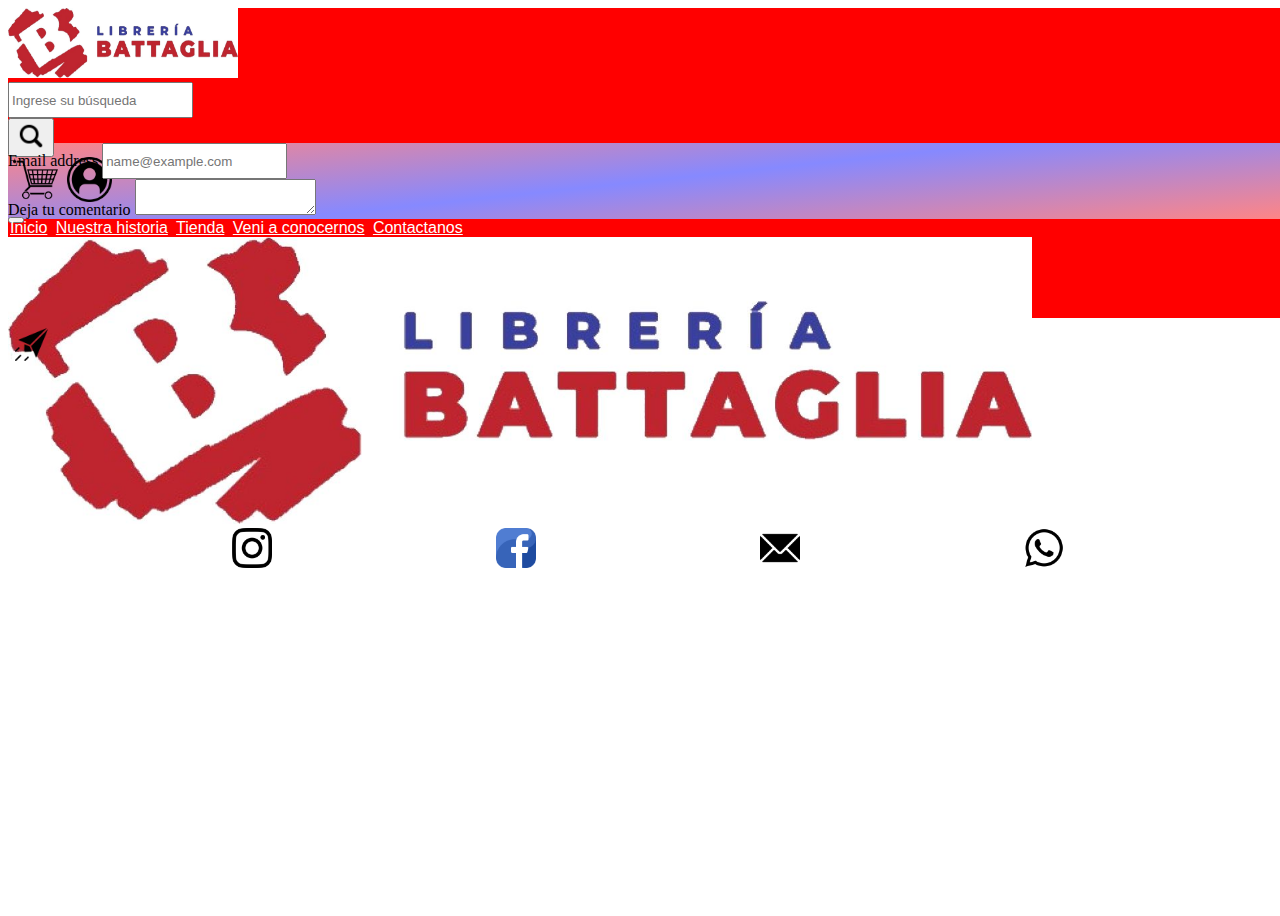
==== pages/contacto.html @ 8d2da136 "Initial commit" ====
<!DOCTYPE html>
<html lang="en">

<head>
    <meta charset="UTF-8">
    <meta http-equiv="X-UA-Compatible" content="IE=edge">
    <meta name="viewport" content="width=device-width, initial-scale=1.0">
    <link href="https://cdn.jsdelivr.net/npm/bootstrap@5.1.3/dist/css/bootstrap.min.css" rel="stylesheet"
        integrity="sha384-1BmE4kWBq78iYhFldvKuhfTAU6auU8tT94WrHftjDbrCEXSU1oBoqyl2QvZ6jIW3" crossorigin="anonymous">
    <link rel="stylesheet" href="../css/style-bts.css">
    <title>Contacto - Librería Battaglia</title>
</head>

<body>
    <header class=" container-fluid" id="subir">
        <div class="row" id="header">
            <a class="col-xl-4 col-lg-3 col-md-12 col-sm-12 h-50" id="logo-head" href="../index.html"><img
                    src="../media/images/logo-lib-battaglia.jpg" alt="LIBRERÍA BATTAGLIA" width="230px"
                    height="70px"></a>
            <div class="col-xl-6 col-lg-4 col-md-3 col-sm-6 input-group mb-3">
                <input type="text" class="form-control" placeholder="Ingrese su búsqueda" aria-label="search"
                    aria-describedby="búsqueda">
                <div class="input-group-append">
                    <button class="btn" type="button"><img src="../media/iconos/lupa.png" alt="Buscar"
                            id="buscar"></button>
                </div>
            </div>

            <div class="col-xl-2 col-lg-2 col-md-3 col-sm-4 h-50">
                <a href="#"><img src="../media/iconos/carrito-de-compras.png" alt="Carrito" id="carrito"></a>
                <a href="#"><img src="../media/iconos/acceso.png" alt="Ingreso" id="login"></a>
            </div>
            <div class="conteiner col-xl-12 col-lg-12 col-md-2 col-sm-2 d-flex justify-content-center ">
                <nav class="navbar navbar-expand-lg navbar-light ">
                    <div class="container-fluid">
                        <button class="navbar-toggler " type="button" data-bs-toggle="collapse"
                            data-bs-target="#navbarSupportedContent" aria-controls="navbarSupportedContent"
                            aria-expanded="false" aria-label="Toggle navigation">
                            <span class="navbar-toggler-icon"></span>
                        </button>
                        <div class="collapse navbar-collapse bg-dark bg-opacity-50 me-2" id="navbarSupportedContent">
                            <ul class="navbar-nav me-auto mb-2 mb-lg-0 ">
                                <li class="nav-item">
                                    <a class=" nav-link dropdown-item" href="../index.html">Inicio</a>
                                </li>
                                <li class="nav-item">
                                    <a class=" nav-link dropdown-item"  href="../pages/nuestra-historia.html">Nuestra
                                        historia</a>
                                </li>
                                <li class="nav-item">
                                    <a class=" nav-link dropdown-item"  href="../pages/tienda.html">Tienda</a>
                                </li>
                                <li class="nav-item">
                                    <a class=" nav-link dropdown-item"  href="../pages/donde-nos-encontras.html">Veni a
                                        conocernos</a>
                                </li>
                                <li class="nav-item">
                                    <a class=" nav-link dropdown-item" aria-current="page" href="../pages/contacto.html">Contactanos</a>
                                </li>
                            </ul>
                        </div>
                    </div>
                </nav>
            </div>

        </div>
    </header>
    <main class="container-fluid" id="main">
        <section class="container">

            <div class="mb-3">
                <label for="exampleFormControlInput1" class="form-label">Email address</label>
                <input type="email" class="form-control" id="exampleFormControlInput1" placeholder="name@example.com">
              </div>
              <div class="mb-3">
                <label for="exampleFormControlTextarea1" class="form-label">Deja tu comentario</label>
                <textarea class="form-control" id="exampleFormControlTextarea1" rows="3"></textarea>
              </div>
        </section>
    </main>
    <footer class="container-fluid">
        <div class="row" id="footer">
            <div class="container d-flex  m-0 col-xxl-5 col-xl-5 col-lg-4 col-md-12 col-sm-12 " >
                <nav class="navbar flex-column navbar-expand-lg pt-1 bg-transparent h-75 " id="foot-nav">

                    <a class=" nav-link active" aria-current="page" href="../index.html">Inicio</a>
                    <a class=" nav-link" href="../pages/nuestra-historia.html">Nuestra historia</a>
                    <a class=" nav-link" href="../pages/tienda.html">Tienda</a>
                    <a class=" nav-link" href="../pages/donde-nos-encontras.html">Veni a conocernos</a>
                    <a class=" nav-link" href="../pages/contacto.html">Contactanos</a>

                </nav>
            </div>
            <div class="container col-xxl-5 col-xl-5 col-lg-6 col-md-4 col-sm-6 pt-2 d-flex justify-content-center h-75" id="cont-logo-foot">
                <img src="../media/images/logo-lib-battaglia.jpg" alt="LIBRERÍA BATTAGLIA" id="logo-foot">
            </div>

            <span class="container col-xxl-2 col-xl-2 col-lg-2 col-md-6 col-sm-4 " id="sub-foot">
                <a href="#"><img src="../media/iconos/instagram (2).png" alt="Instagram" id="logo-insta"></a>
                <a href="#"><img src="../media/iconos/facebook.png" alt="Facebook" id="logo-face"></a>
                <a href="#"><img src="../media/iconos/email.png" alt="Mail" id="logo-mail"></a>
                <a href="#"><img src="../media/iconos/whatsapp.png" alt="Whatsapp" id="logo-whatsapp"></a>
            </span>
        </div>
        <div class="position-fixed bottom-0 end-0 m-4" id="go-up">
            <a href="#subir"><img src="../media/iconos/enviar-mensaje.png" alt="Ir arriba" width="100%" height="100%">
            </a>
        </div>
    </footer>

    <script src="https://cdn.jsdelivr.net/npm/@popperjs/core@2.10.2/dist/umd/popper.min.js"
        integrity="sha384-7+zCNj/IqJ95wo16oMtfsKbZ9ccEh31eOz1HGyDuCQ6wgnyJNSYdrPa03rtR1zdB" crossorigin="anonymous">
    </script>
    <script src="https://cdn.jsdelivr.net/npm/bootstrap@5.1.3/dist/js/bootstrap.min.js"
        integrity="sha384-QJHtvGhmr9XOIpI6YVutG+2QOK9T+ZnN4kzFN1RtK3zEFEIsxhlmWl5/YESvpZ13" crossorigin="anonymous">
    </script>

</body>

</html>
---- css/style-bts.css ----
body {
    width: 100vw;
    height: 100vh;

}

#header {
    height: 20vh;
    background-color: red;
    align-items: baseline;
}

#main {
    background: linear-gradient(354deg, rgba(255,133,133,1) 0%, rgba(134,137,255,1) 50%, rgba(255,133,133,1) 100%);
}

#footer {
    height: 20vh;
    background-color: red;
}

#logo-head {
    text-align: center;
    margin-bottom: 2px;
}

#buscar {
    height: 40px;
}

#carrito {
    height: 45px;
    margin-left: 5px;
}

#login {
    height: 45px;
    margin-left: 5px;
}

#logo-foot {
    width: 80%;
    height: 85%;
}

#logo-insta {
    height: 40px;
}

#logo-face {
    height: 40px;
}

#logo-mail {
    height: 40px;
}

#logo-whatsapp {
    height: 40px;
}

#sub-foot {
    display: flex;
    align-items: flex-end;
    justify-content: space-evenly;
    padding-bottom: 5px;
}

#go-up {
    width: 50px;
    height: 50px;
}

.card-index {
    background-color: #ffffff82;
    margin: 2px;
}

.navbar {
    text-decoration: none;
    font-family: Verdana, Geneva, Tahoma, sans-serif;
    color: white !important;
}

.input-group {
    width: 50%;
    align-items: center;
}

.nav-link {
    color: white !important;
    padding: 0;
    margin: 0;
}

.carousel {
    width: 37%;
    margin: auto;
}

.card-tienda {
    border: 4px dotted #f04d11;
    background-color: #ffffff9c;
}

.card-img-top {
    width: 80%;
    min-height: 390px;
    max-height: 391px;
}

.btn-tienda {
    font-family: verdana;
    color: #fff;
    background-color: #f04d11;
    border-color: #f04d11 ;
    border-radius: 5px;
}

.text-card {
    font-family: Verdana;
    font-size: large;
}

/* .carousel-inner {
    max-height: 20rem;
} */

/* .d-block {

    width: 95% !important;

    height: 525px;

    -o-object-fit: cover;

    object-fit: cover;

    margin: auto;

} */

.card-sect {
    display: flex;
    flex-direction: column;
    justify-content: center;
    align-items: center
}

.box-sect {
    max-width: 20rem;
    margin: 5px 10px 5px 10px;
}


#footer>a>.nav-link {
    margin: 0;
    padding: 0;
}

#footer>div>.container {
    position: relative;
    bottom: 28px;
}

.card-img-top:hover {
    transform:scale(1.5);
    transition-delay: 0.25s;
    transition-duration: 1s;
}

#go-up:hover {
    transform: rotate(-45deg);
    transition-delay: 0.20s;
    transition-duration: 1s;
}

#logo-whatsapp:hover , #logo-face:hover , #logo-insta:hover , #logo-mail:hover , #buscar:hover , #carrito:hover , #login:hover {
    background-color: rgba(255, 255, 255, 0.578) ;
    transition-delay: 0.10s;
    transition-duration: 0.10s;
    border-radius: 3px;
}

/* @media (max-width: 576px) {
    #logo-head {
        text-align: center;
        margin-bottom: 5px;
    }
    div>.form-control , #buscar {
        height: 30px;
        justify-content: center;
    }
     .row {
        justify-content: center !important;
        
    }
    #footer > div > nav > {
        flex-direction: row !important;
    }
    
} */

/* // Small devices (landscape phones, 576px ) */
@media (min-width: 576px) {
    #header {
        height: 15vh;
    }
    
    #logo-head {
        text-align: center;
        margin-bottom: 2px;
    }

    div>.form-control,
    #buscar {
        height: 30px;
        justify-content: center;
    }

    .row {
        justify-content: center !important;

    }

    #footer {
        height: 12vh;
    }

    #foot-nav {
        flex-direction: row;
        justify-content: center;
        margin: auto;
    }

    #footer>div>nav {
        flex-direction: row !important;
    }

    #footer>div>nav>a {
        text-align: center;
        margin: 2px;
    }

    div > .cont-logo-foot {
        display: none;
    }

    
    #sub-foot {
        margin-bottom: 5px;
    }
}

@media (min-width: 576px) and ( max-width: 992px) {
    #cont-logo-foot {
        display: none !important ;
    }
}

/* // Medium devices (tablets, 768px and up) */
@media (min-width: 768px) {
    #foot-nav {
        flex-direction: row;
        justify-content: center;
    }

    #footer>div>nav {
        flex-direction: row !important;
    }

    #footer {
        height: 12vh;
    }

    #header {
        height: 15vh;
    }
}

/* // Large devices (desktops, 992px and up) */
@media (min-width: 992px) {

    #footer {
        height: 11vh;
    }
   
    #header {
        height: 12vh;
    }
}

/* // X-Large devices (large desktops, 1200px and up) */
@media (min-width: 1200px) {
    #foot-nav {
        justify-content: start;
    }
    #header {
        height: 15vh;
    }
}

/* // XX-Large devices (larger desktops, 1400px and up) */
/* @media (min-width: 1400px) { ... } */
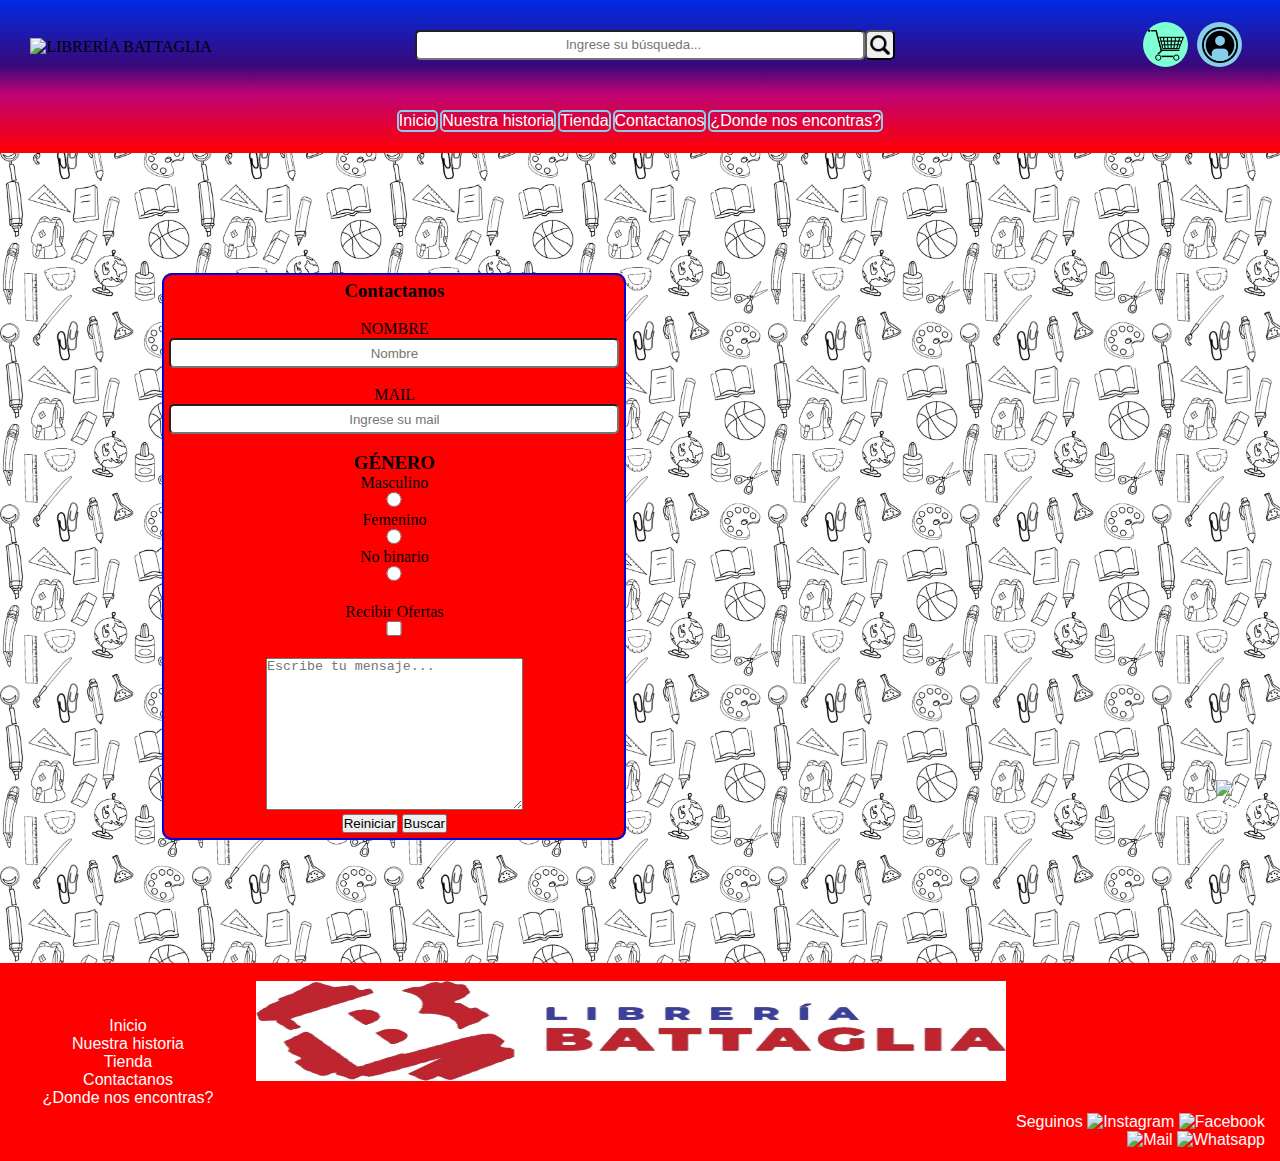
==== commit 9e11410d: "Initialize develop" ====
--- a/pages/contacto.html
+++ b/pages/contacto.html
@@ -5,116 +5,126 @@
     <meta charset="UTF-8">
     <meta http-equiv="X-UA-Compatible" content="IE=edge">
     <meta name="viewport" content="width=device-width, initial-scale=1.0">
-    <link href="https://cdn.jsdelivr.net/npm/bootstrap@5.1.3/dist/css/bootstrap.min.css" rel="stylesheet"
-        integrity="sha384-1BmE4kWBq78iYhFldvKuhfTAU6auU8tT94WrHftjDbrCEXSU1oBoqyl2QvZ6jIW3" crossorigin="anonymous">
-    <link rel="stylesheet" href="../css/style-bts.css">
+    <link rel="stylesheet" href="../css/style.css">
     <title>Contacto - Librería Battaglia</title>
 </head>
 
 <body>
-    <header class=" container-fluid" id="subir">
-        <div class="row" id="header">
-            <a class="col-xl-4 col-lg-3 col-md-12 col-sm-12 h-50" id="logo-head" href="../index.html"><img
-                    src="../media/images/logo-lib-battaglia.jpg" alt="LIBRERÍA BATTAGLIA" width="230px"
-                    height="70px"></a>
-            <div class="col-xl-6 col-lg-4 col-md-3 col-sm-6 input-group mb-3">
-                <input type="text" class="form-control" placeholder="Ingrese su búsqueda" aria-label="search"
-                    aria-describedby="búsqueda">
-                <div class="input-group-append">
-                    <button class="btn" type="button"><img src="../media/iconos/lupa.png" alt="Buscar"
-                            id="buscar"></button>
-                </div>
-            </div>
-
-            <div class="col-xl-2 col-lg-2 col-md-3 col-sm-4 h-50">
-                <a href="#"><img src="../media/iconos/carrito-de-compras.png" alt="Carrito" id="carrito"></a>
-                <a href="#"><img src="../media/iconos/acceso.png" alt="Ingreso" id="login"></a>
-            </div>
-            <div class="conteiner col-xl-12 col-lg-12 col-md-2 col-sm-2 d-flex justify-content-center ">
-                <nav class="navbar navbar-expand-lg navbar-light ">
-                    <div class="container-fluid">
-                        <button class="navbar-toggler " type="button" data-bs-toggle="collapse"
-                            data-bs-target="#navbarSupportedContent" aria-controls="navbarSupportedContent"
-                            aria-expanded="false" aria-label="Toggle navigation">
-                            <span class="navbar-toggler-icon"></span>
-                        </button>
-                        <div class="collapse navbar-collapse bg-dark bg-opacity-50 me-2" id="navbarSupportedContent">
-                            <ul class="navbar-nav me-auto mb-2 mb-lg-0 ">
-                                <li class="nav-item">
-                                    <a class=" nav-link dropdown-item" href="../index.html">Inicio</a>
-                                </li>
-                                <li class="nav-item">
-                                    <a class=" nav-link dropdown-item"  href="../pages/nuestra-historia.html">Nuestra
-                                        historia</a>
-                                </li>
-                                <li class="nav-item">
-                                    <a class=" nav-link dropdown-item"  href="../pages/tienda.html">Tienda</a>
-                                </li>
-                                <li class="nav-item">
-                                    <a class=" nav-link dropdown-item"  href="../pages/donde-nos-encontras.html">Veni a
-                                        conocernos</a>
-                                </li>
-                                <li class="nav-item">
-                                    <a class=" nav-link dropdown-item" aria-current="page" href="../pages/contacto.html">Contactanos</a>
-                                </li>
-                            </ul>
-                        </div>
-                    </div>
-                </nav>
-            </div>
+    <header id="subir">
+        <div class="logo">
+            <img src="./media/images/logo-lib-battaglia.jpg" alt="LIBRERÍA BATTAGLIA" width="230px" height="60px">
+        </div>
+        <div class="contenedor">
+            <input name="txtSearch" type="search" class="form-control" placeholder="Ingrese su búsqueda..."
+                autocomplete="off" value="">
+            <a href="./pages/tienda.html">
+                <button class="btn-search">
+                </button>
+            </a>
+        </div>
+        <div class="cont-car-log">
+        <div class="contenedor-carrito">
+            <a href="#"> </a>
 
         </div>
-    </header>
-    <main class="container-fluid" id="main">
-        <section class="container">
+        <div class="contenedor-login">
+            <a href="#"> </a>
+        </div>
+    </div>
+    <nav class="lb-head2">
+        <div class="lbmenu-bar">
 
-            <div class="mb-3">
-                <label for="exampleFormControlInput1" class="form-label">Email address</label>
-                <input type="email" class="form-control" id="exampleFormControlInput1" placeholder="name@example.com">
-              </div>
-              <div class="mb-3">
-                <label for="exampleFormControlTextarea1" class="form-label">Deja tu comentario</label>
-                <textarea class="form-control" id="exampleFormControlTextarea1" rows="3"></textarea>
-              </div>
-        </section>
+            <a href="./index.html">Inicio</a>
+            <a href="./pages/nuestra-historia.html">Nuestra historia</a>
+            <a href="./pages/tienda.html">Tienda</a>
+            <a href="./pages/contacto.html">Contactanos</a>
+            <a href="./pages/donde-nos-encontras.html">¿Donde nos encontras?</a>
+
+        </div>
+        </div>
+    </nav>
+</header>
+    <main class="fondo-web">
+        
+        <form action="" method="post">
+            
+            <fieldset class="form-contac">
+                <h3>Contactanos</h3>
+                <br>
+                <div>
+                    <label for="Nombre">NOMBRE</label>
+                    <input type="text" id="Nombre" placeholder="Nombre" required>
+                </div>
+                <br>
+                <div>
+                    <label for="Email">MAIL</label>
+                    <input type="email" id="Email" placeholder="Ingrese su mail" required>
+                </div>
+                <br>
+                <div>
+                    <h3>GÉNERO</h3>
+                    <div>
+                        <label for="generoM">Masculino</label>
+                        <input type="radio" name="genero" id="generoM" value="Masculino" style="block-size: 15px; "
+                            required>
+                    </div>
+                    <div>
+                        <label for="generoF">Femenino</label>
+                        <input type="radio" name="genero" id="generoF" value="Femenino" style="block-size: 15px;" >
+                    </div>
+                    <div>
+                        <label for=" generoNb">No binario</label>
+                        <input type="radio" name="genero" id="generoNb" value="No binario" style="block-size: 15px;" >
+                    </div>
+                </div>
+                <br>
+                <div>
+                    <label for=" Recibir-Ofertas">Recibir Ofertas</label>
+                        <input type="checkbox" name="Recibir-Ofertas" id="Recibir-Ofertas" style="block-size: 15px;" >
+                    </div>
+                    <br>
+                    <div>
+                        <textarea name="comentario" id="comentario" cols="30" rows="10"
+                            placeholder="Escribe tu mensaje..."></textarea>
+                    </div>
+                    <span>
+                        <button type="reset" class="btn">
+                            Reiniciar
+                        </button>
+                    </span>
+                    <span>
+                        <button type="submit" class="btn">
+                            Buscar
+                        </button>
+                    </span>
+            </fieldset>
     </main>
-    <footer class="container-fluid">
-        <div class="row" id="footer">
-            <div class="container d-flex  m-0 col-xxl-5 col-xl-5 col-lg-4 col-md-12 col-sm-12 " >
-                <nav class="navbar flex-column navbar-expand-lg pt-1 bg-transparent h-75 " id="foot-nav">
+    <footer>
+        <div class="logo-foot">
+            <img src="../media/images/logo-lib-battaglia.jpg" alt="LIBRERÍA BATTAGLIA" width="750px" height="100px">
+        </div>
+        <div class="lbmenu-foot">
 
-                    <a class=" nav-link active" aria-current="page" href="../index.html">Inicio</a>
-                    <a class=" nav-link" href="../pages/nuestra-historia.html">Nuestra historia</a>
-                    <a class=" nav-link" href="../pages/tienda.html">Tienda</a>
-                    <a class=" nav-link" href="../pages/donde-nos-encontras.html">Veni a conocernos</a>
-                    <a class=" nav-link" href="../pages/contacto.html">Contactanos</a>
-
-                </nav>
-            </div>
-            <div class="container col-xxl-5 col-xl-5 col-lg-6 col-md-4 col-sm-6 pt-2 d-flex justify-content-center h-75" id="cont-logo-foot">
-                <img src="../media/images/logo-lib-battaglia.jpg" alt="LIBRERÍA BATTAGLIA" id="logo-foot">
-            </div>
-
-            <span class="container col-xxl-2 col-xl-2 col-lg-2 col-md-6 col-sm-4 " id="sub-foot">
-                <a href="#"><img src="../media/iconos/instagram (2).png" alt="Instagram" id="logo-insta"></a>
-                <a href="#"><img src="../media/iconos/facebook.png" alt="Facebook" id="logo-face"></a>
-                <a href="#"><img src="../media/iconos/email.png" alt="Mail" id="logo-mail"></a>
-                <a href="#"><img src="../media/iconos/whatsapp.png" alt="Whatsapp" id="logo-whatsapp"></a>
-            </span>
+            <ul>
+                <li><a href="../index.html">Inicio</a></li>
+                <li><a href="../pages/nuestra-historia.html">Nuestra historia</a></li>
+                <li><a href="../pages/tienda.html">Tienda</a></li>
+                <li><a href="../pages/contacto.html">Contactanos</a></li>
+                <li><a href="../pages/donde-nos-encontras.html">¿Donde nos encontras?</a></li>
+            </ul>
         </div>
-        <div class="position-fixed bottom-0 end-0 m-4" id="go-up">
-            <a href="#subir"><img src="../media/iconos/enviar-mensaje.png" alt="Ir arriba" width="100%" height="100%">
-            </a>
+        <div class="lb-subfoot">
+            <p>Seguinos
+                <img src="#" alt="Instagram">
+                <img src="#" alt="Facebook">
+                <img src="#" alt="Mail">
+                <img src="#" alt="Whatsapp">
+            </p>
+        </div>
+        <div class="go-up">
+            <a href="#subir"><img src="#" alt="Ir arriba"> </a>
         </div>
     </footer>
-
-    <script src="https://cdn.jsdelivr.net/npm/@popperjs/core@2.10.2/dist/umd/popper.min.js"
-        integrity="sha384-7+zCNj/IqJ95wo16oMtfsKbZ9ccEh31eOz1HGyDuCQ6wgnyJNSYdrPa03rtR1zdB" crossorigin="anonymous">
-    </script>
-    <script src="https://cdn.jsdelivr.net/npm/bootstrap@5.1.3/dist/js/bootstrap.min.js"
-        integrity="sha384-QJHtvGhmr9XOIpI6YVutG+2QOK9T+ZnN4kzFN1RtK3zEFEIsxhlmWl5/YESvpZ13" crossorigin="anonymous">
-    </script>
-
 </body>
 
 </html>--- a/css/style.css
+++ b/css/style.css
@@ -0,0 +1,740 @@
+* {
+    margin: 0;
+    padding: 0;
+    box-sizing: border-box;
+}
+
+body {
+    width: 100vw;
+    height: 100vh;
+    background-image: url(../media/images/Fondo-web.jpg);
+    background-size: 15%;
+    display: grid;
+    grid-template-rows: 1fr 3fr 1fr;
+    grid-template-columns: 0.75fr 2.5fr 0.75fr;
+    align-content: space-between;
+    align-items: center;
+    justify-content: center;
+    grid-template-areas: "header header header"
+                            "main main main"
+                            "footer footer footer";
+}
+
+header {
+    height: 17vh;
+    background-image: linear-gradient(to bottom, rgba(0,43,228,1) 0%, rgba(55,9,121,1) 43%, rgba(189,4,117,1) 61%, rgba(255,0,0,1) 100%);
+    position: relative;
+    grid-area: header;
+    display: grid;
+    grid-template-columns: 1.25fr 3fr 1.25fr;
+    grid-template-rows: 1.75fr 1.25fr;
+    align-content: space-between;
+    align-items: center;
+    justify-content: center;
+    justify-items: center;
+    grid-template-areas: "logo cont-search cont-car-log"
+        ". lb-head2 .";
+
+}
+
+main {
+    height: 90vh;
+    grid-area: main;
+    text-align: center;
+    position: relative;
+    display: grid;
+    grid-template-columns: 1.25fr 1.5fr 1.5fr 1.25fr;
+    grid-template-rows: 1.5fr 1.75fr 1.75fr;
+    align-content: space-between;
+    align-items: center;
+    justify-content: center;
+    justify-items: center;
+    grid-template-areas: "carrou carrou carrou carrou"
+        ". box-sect1 box-sect2 ."
+        ". box-sect3 box-sect4 ." ;
+        gap: 5px 5px;
+}
+
+footer {
+    height: 22vh;
+    grid-area: footer;
+    position: relative;
+    background-color: rgb(255, 0, 0);
+    display: grid;
+    grid-template-columns: 1fr 3fr 1fr;
+    grid-template-rows: 2fr 1fr;
+    grid-template-areas:
+        "lbmenu-foot logo-foot ."
+        "lbmenu-foot . lb-subfoot ";
+    align-content: stretch;
+    align-items: center;
+    justify-items: stretch;
+}
+
+input {
+    width: 450px;
+    height: 30px;
+    border-radius: 5px;
+    text-align: center;
+}
+
+ul {
+    list-style-type: none;
+}
+
+a {
+    font-family: Verdana, Geneva, Tahoma, sans-serif;
+    text-decoration: none;
+    color: rgb(255, 255, 255);
+    position: relative;
+}
+
+div ul li {
+    position: relative;
+    text-align: center;
+
+}
+
+h2 {
+    text-decoration: underline double;
+}
+
+
+/* INDEX */
+
+
+.lb-head2 {
+    height: 25%;
+    width: 100%;
+    padding: 5px;
+    display: flex;
+    flex-direction: row;
+    grid-area: lb-head2;
+}
+
+.contenedor {
+    width: 510px;
+    display: flex;
+    align-content: flex-end;
+    flex-direction: row;
+    flex-wrap: wrap;
+    justify-content: flex-end;
+    align-items: center;
+    grid-area: cont-search;
+}
+
+.cont-car-log {
+    width: 40%;
+    height: 50px;
+    position: relative;
+    left: 20%;
+    display: flex;
+    flex-direction: row;
+    flex-wrap: wrap;
+    align-content: center;
+    justify-content: space-evenly;
+    align-items: center;
+    grid-area: cont-car-log;
+}
+
+.contenedor-carrito {
+    width: 45px;
+    height: 45px;
+    background-color: aquamarine;
+    background-image: url(../media/iconos/carrito-de-compras.png);
+    background-position: center;
+    background-size: 79%;
+    background-repeat: no-repeat;
+    border-radius: 25px;
+    position: relative;
+}
+
+.contenedor-login {
+    width: 45px;
+    height: 45px;
+    background-color: skyblue;
+    background-image: url(../media/iconos/acceso.png);
+    background-position: center;
+    background-size: 79%;
+    background-repeat: no-repeat;
+    border-radius: 25px;
+    position: relative;
+}
+
+.btn-search {
+    border-radius: 5px;
+    width: 30px;
+    height: 30px;
+    background-image: url(../media/iconos/lupa.png);
+    background-size: contain;
+    position: relative;
+    top: 1.5px;
+}
+
+.logo {
+    width: 240px;
+    padding: 5px 0px 0px 5px;
+    grid-area: logo;
+}
+
+.lbmenu-bar {
+    width: 100%;
+    position: relative;
+    display: flex;
+    flex-wrap: wrap;
+    justify-content: center;
+    flex-direction: row;
+    align-content: center;
+    align-items: center;
+
+}
+
+.lbmenu-bar a {
+    margin: 0 1px 0 1px;
+    border: 2px solid skyblue;
+    border-radius: 5px;
+}
+
+.cont-logo-foot {
+    width: 730px ;
+    height: 90px ;
+    display: flex;
+    position: relative;
+    text-align: center;
+    grid-area: logo-foot;
+    flex-wrap: wrap;
+    align-content: center;
+    justify-content: center;
+    align-items: center;
+    flex-direction: row;
+}
+
+.logo-foot {
+    width: 63%;
+    height: 72%;
+}
+
+.lbmenu-foot {
+    display: inline-block;
+    position: relative;
+    grid-area: lbmenu-foot;
+}
+
+.lb-subfoot {
+    width: 100%;
+    height: 40px;
+    font-family: Verdana, Geneva, Tahoma, sans-serif;
+    text-decoration: none;
+    text-align: right;
+    color: rgb(255, 255, 255);
+    background-color: transparent;
+    padding: 5px 0px 0px 5px;
+    position: relative;
+    right: 15px;
+    grid-area: lb-subfoot;
+}
+
+.lb-subfoot-img {
+    height: 90%;
+    width: 40px;
+
+}
+
+.go-up {
+    width: 70px;
+    height: 70px;
+    position: fixed;
+    left: 95%;
+    bottom: 50px;
+    
+}
+
+.go-up:hover {
+    transform: rotate(-45deg);
+    transition: transform 2s;
+}
+
+
+
+
+.main-box-sect1 {
+    width: 51%;
+    height: 95%;
+    position: relative;
+    display: flex;
+    grid-area: box-sect1;
+    background-color:lightblue ;
+    align-items: center;
+    backface-visibility: hidden;
+}
+
+.main-box-sect2 {
+    width: 51%;
+    height: 95%;
+    position: relative;
+    display: flex;
+    grid-area: box-sect2;
+    background-color:lightpink ;
+    align-items: center;
+    backface-visibility: hidden;
+}
+
+.main-box-sect3 {
+    width: 51%;
+    height: 95%;
+    position: relative;
+    display: flex;
+    grid-area: box-sect3;
+    background-color:lightcyan ;
+    align-items: center;
+    backface-visibility: hidden;
+}
+
+.main-box-sect4 {
+    width: 51%;
+    height: 95%; 
+    position: relative;
+    display: flex;
+    background-color:lightyellow ;
+    grid-area: box-sect4;
+    align-items: center;
+    backface-visibility: hidden;
+}
+
+.box-sect {
+    display: flex;
+    width: 180px;
+    height: 180px ;
+    align-items: center;
+    perspective: 2500;
+    transition: 1s ease;
+}
+.box-sect:hover , .main-box-sect1:hover , .main-box-sect2:hover , .main-box-sect3:hover , .main-box-sect4:hover {
+    background-color: red;
+    transform: rotateY(180deg);
+    transition: all 1s 0.5s;
+}
+
+
+.carrousel {
+    width: 100%;
+    position: relative;
+    top: 7px;
+    height: 60px;
+    display: flex;
+    flex-direction: row;
+    flex-wrap: wrap;
+    align-content: center;
+    justify-content: center;
+    align-items: center;
+    grid-area: carrou;
+}
+
+.carrousel-img {
+    width: 85px;
+    height: 45px;
+    margin: 0 3px 0 3px;
+    border: 2px solid skyblue;
+    border-radius: 5px;
+}
+
+
+/* NUESTRA HISTORIA */
+
+.hist-box {
+    width: 95%;
+    height: 90%;
+    border: 7px double grey;
+    background-color: skyblue;
+    padding-left: 10px;
+    position: relative;
+    top: 10px;
+    left: 25px;
+}
+
+.img-ctral {
+    margin-left: 10px;
+    margin-top: 10px;
+    width: 370px;
+    height: 310px;
+}
+
+.hist-part1 {
+    font-family: cursive;
+    font-size: larger;
+    position: absolute;
+    padding-left: 33%;
+    bottom: 38%;
+
+}
+
+.hist-part2 {
+    font-family: cursive;
+    font-size: larger;
+    position: relative;
+    top: 2%;
+
+}
+
+/* TIENDA */
+
+.box-left {
+    position: absolute;
+    left: 35%;
+    padding: 5px;
+}
+
+.box-right {
+    position: relative;
+    left: 50%;
+    padding: 5px;
+}
+
+.cont-product {
+    width: 150px;
+    height: 147px;
+    background-color: rgba(255, 0, 0, 0.616);
+    text-align: center;
+    text-decoration: none;
+    color: white;
+    font-size: small;
+    margin-top: 3px;
+}
+
+.box-product {
+    width: 100px;
+    height: 100px;
+    margin: 5px 12px 0px 12px;
+}
+
+/* CONTACTO */
+
+.form-contac {
+    text-align: center;
+    width: 38%;
+    height: 80%;
+    display: inline-block;
+    position: relative;
+    top: 120px;
+    left: 35%;
+    background-color: red;
+    text-decoration: none;
+    font-family: verdana;
+    border-color: blue;
+    border-radius: 10px;
+    padding: 5px;
+}
+
+/* ¿DONDE NOS ENCONTRAS? */
+
+.box-map {
+    width: 50%;
+    height: 82%;
+    text-align: center;
+    text-decoration: none;
+    color: white;
+    font-size: x-large;
+    border-style: groove;
+    border: 5px solid blue;
+    border-radius: 10px;
+    position: relative;
+    left: 2%;
+    top: 15px;
+    background-color: indianred;
+}
+
+/* DESK-VIEW */
+/* @media only screen and (max-width: 1200px) {
+    body {
+
+    }
+} */
+
+/* TABLET-VIEW */
+
+ /* @media only screen and (max-width: 768px) {
+    body {
+background-color: whitesmoke; }
+header {
+    display: grid;
+    grid-template-columns: 1.25fr 3fr 1.25fr;
+    grid-template-rows: 1.75fr 1.25fr;
+    align-content: space-between;
+    align-items: center;
+    justify-content: center;
+    justify-items: center;
+    grid-template-areas: "logo cont-search ."
+        " lb-head2 lb-head2 cont-car-log";
+
+}
+input { width: 80%;}
+.contenedor { width: 90%;}
+.logo {
+    width: 80%;
+    height: 60%;
+}
+.imain-box {
+    grid-template-columns: 2fr 2fr;
+    grid-template-rows: 1fr 1.5fr 1.5fr;
+    align-content: space-between;
+    align-items: center;
+    justify-content: center;
+    justify-items: center;
+    grid-template-areas: "carrou carrou "
+        " box-sect1 box-sect2 "
+        " box-sect3 box-sect4 " ;
+        gap: 5px 5px;
+}
+.box-sect {
+    position: relative;
+    width: 120px;
+    height: 120px;
+}
+.footer { 
+    grid-template-rows: 2fr 1fr;
+    grid-template-columns: 1fr 1fr 1fr;
+    grid-template-areas:
+        "lbmenu-foot logo-foot ."
+        "lbmenu lb-subfoot lb-subfoot";
+}
+.lb-subfoot {
+    height: 40px;
+    font-family: Verdana, Geneva, Tahoma, sans-serif;
+    text-decoration: none;
+    text-align: right;
+    color: rgb(255, 255, 255);
+    background-color: transparent;
+    grid-area: lb-subfoot;
+}
+} */
+
+/* MOBILE-VIEW */
+
+@media only screen and (max-width: 320px) {
+    body {
+        width: 100vw;
+        height: 100vh;
+        background-image: none;
+        background-size: none;
+        display: grid;
+        grid-template-rows: 2fr 6fr 2fr;
+        grid-template-columns: 0.75fr 2.5fr 0.75fr;
+        align-content: space-between;
+        grid-template-areas:
+            "header header header"
+            "main main main"
+            "footer footer footer";
+        justify-items: center;
+    }
+    header {
+        height: 45vh;
+        display: grid;
+        grid-template-columns: 1.5fr 1.5fr 1.5fr 1.5fr;
+        grid-template-rows:  0.5fr 0.5fr 3fr;
+        align-content: center;
+        align-items: center;
+        justify-content: center;
+        justify-items: center;
+        grid-template-areas:
+            "logo logo cont-car-log cont-car-log"
+            "cont-search cont-search cont-search cont-search"
+            " lb-head2 lb-head2 lb-head2 lb-head2"
+}
+input {
+    width: 275px;
+}
+.logo {
+    display: flex;
+    flex-direction: row;
+    justify-content: center;
+    flex-wrap: wrap;
+    position: relative;
+}
+.cont-car-log{
+    display: flex;
+    flex-direction: column;
+    flex-wrap: wrap;
+    align-content: flex-end;
+    justify-content: flex-end;
+}
+.contenedor-carrito {
+    width: 30px;
+    height: 30px;
+}
+.contenedor-login {
+    width: 30px;
+    height: 30px;
+}
+.logo img {
+    width: 190px;
+    height: 40px;
+}
+.contenedor {
+    width: 100%;
+    height: 38px;
+    display: flex;
+    align-content: flex-end;
+    flex-direction: row;
+    flex-wrap: wrap;
+    justify-content: center;
+    align-items: center;
+    position: relative;
+}
+
+.lb-head2 {
+    height: 100%;
+    width: 100%;
+    display: flex;
+    flex-direction: column;
+    grid-area: lb-head2;
+    flex-wrap: nowrap;
+    align-content: center;
+    justify-content: center;
+    align-items: center;
+}
+.lbmenu-bar {
+    width: 100%;
+    height: 100%;
+    display: flex;
+    flex-direction: column;
+    flex-wrap: nowrap;
+    justify-content: space-evenly;
+    align-content: center;
+    align-items: center;
+}
+.lbmenu-bar a {
+    width: 100%;
+    height: 30px;
+    display: flex;
+    flex-direction: column;
+    flex-wrap: wrap;
+    align-content: center;
+}
+main {
+    width: 100vw;
+    height: 170vh;
+    margin: 0;
+    display: flex;
+    flex-direction: column;
+    flex-wrap: nowrap;
+}
+.carrousel {
+    width: 100%;
+    height: 180px;
+    position: relative;
+    margin-top: 5px;
+    display: flex;
+    flex-direction: row;
+    flex-wrap: wrap;
+    justify-content: space-evenly;
+    align-content: center;
+    top: 0%;
+}
+.main-box-sect1 {
+    width: 200px;
+    height: 181px;
+    justify-content: center;
+    top: 50px ;
+    right: 2px;
+    margin-top: 5px;
+}
+.main-box-sect2 {
+    width: 200px;
+    height: 181px;
+    justify-content: center;
+    top: 50px ;
+    left: 2px;
+    margin-top: 5px;
+}
+.main-box-sect3 {
+    width: 200px;
+    height: 181px;
+    justify-content: center;
+    top: 50px ;
+    right: 2px;
+    margin-top: 5px;
+}
+.main-box-sect4 {
+    width: 200px;
+    height: 181px;
+    justify-content: center;
+    top: 50px ;
+    left: 2px;
+    margin-top: 5px;
+}
+footer {
+    height: 22vh;
+    grid-area: footer;
+    position: relative;
+    background-color: rgb(255, 0, 0);
+    display: grid;
+    grid-template-columns: 1.5fr 1fr 1.5fr;
+    grid-template-rows: 2fr 1fr;
+    grid-template-areas:
+    "lbmenu-foot logo-foot logo-foot"
+    "lbmenu-foot lb-subfoot lb-subfoot ";
+}
+.cont-logo-foot {
+    width: 208px;
+    height: 100px;
+    display: flex;
+    flex-direction: row;
+    position: relative;
+    text-align: center;
+    grid-area: logo-foot;
+    flex-wrap: wrap;
+    align-content: center;
+    justify-content: center;
+    align-items: center;
+}
+.go-up {
+    width: 45px;
+    height: 45px;
+    position: fixed;
+    bottom: 50px;
+    left: 80% ;
+}
+
+/* TIENDA */
+.cont-product {
+    width: 200px;
+    height: 120px;
+    background-color: rgba(255, 0, 0, 0.616);
+    text-align: center;
+    text-decoration: none;
+    color: white;
+    font-size: small;
+    margin: 6px 0 0 0;
+}
+.box-left {
+    height: 50%;
+    width: 100vw;
+    display: flex;
+    flex-direction: column;
+    position: unset;
+    flex-wrap: nowrap;
+    align-content: center;
+    justify-content: center;
+    align-items: center;
+    padding: 0;
+    margin: 5px 0 0 2px;
+}
+.box-right {
+    height: 50%;
+    width: 100vw;
+    display: flex;
+    flex-direction: column;
+    position: unset;
+    flex-wrap: nowrap;
+    align-content: center;
+    justify-content: center;
+    align-items: center;
+    padding: 0;
+    margin: 2px 0 0 5px;
+}
+}
+
+.box-product {
+    width: 100px;
+    height: 100px;
+}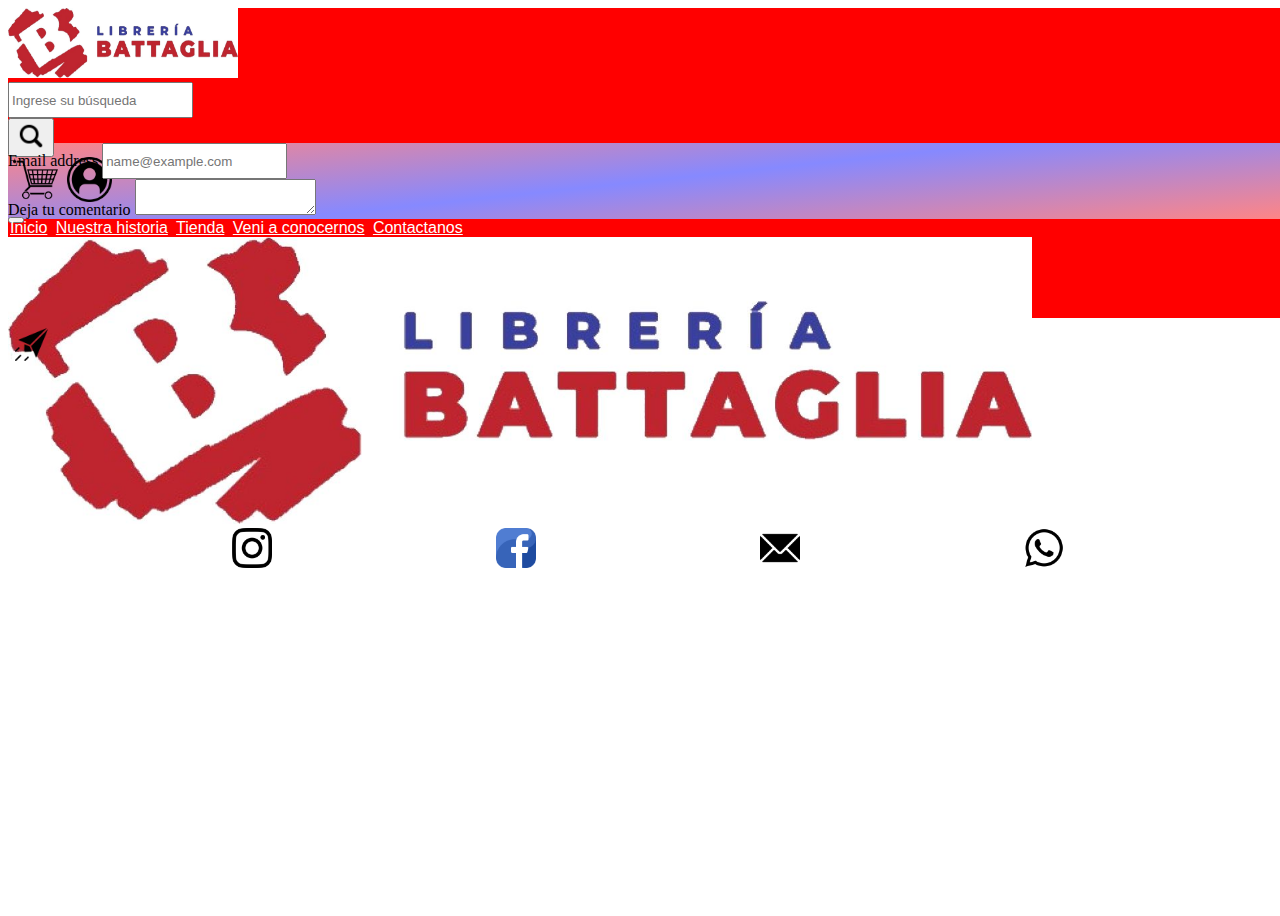
==== commit f81e9ca1: "Initialize bootstrap" ====
--- a/pages/contacto.html
+++ b/pages/contacto.html
@@ -5,126 +5,116 @@
     <meta charset="UTF-8">
     <meta http-equiv="X-UA-Compatible" content="IE=edge">
     <meta name="viewport" content="width=device-width, initial-scale=1.0">
-    <link rel="stylesheet" href="../css/style.css">
+    <link href="https://cdn.jsdelivr.net/npm/bootstrap@5.1.3/dist/css/bootstrap.min.css" rel="stylesheet"
+        integrity="sha384-1BmE4kWBq78iYhFldvKuhfTAU6auU8tT94WrHftjDbrCEXSU1oBoqyl2QvZ6jIW3" crossorigin="anonymous">
+    <link rel="stylesheet" href="../css/style-bts.css">
     <title>Contacto - Librería Battaglia</title>
 </head>
 
 <body>
-    <header id="subir">
-        <div class="logo">
-            <img src="./media/images/logo-lib-battaglia.jpg" alt="LIBRERÍA BATTAGLIA" width="230px" height="60px">
+    <header class=" container-fluid" id="subir">
+        <div class="row" id="header">
+            <a class="col-xl-4 col-lg-3 col-md-12 col-sm-12 h-50" id="logo-head" href="../index.html"><img
+                    src="../media/images/logo-lib-battaglia.jpg" alt="LIBRERÍA BATTAGLIA" width="230px"
+                    height="70px"></a>
+            <div class="col-xl-6 col-lg-4 col-md-3 col-sm-6 input-group mb-3">
+                <input type="text" class="form-control" placeholder="Ingrese su búsqueda" aria-label="search"
+                    aria-describedby="búsqueda">
+                <div class="input-group-append">
+                    <button class="btn" type="button"><img src="../media/iconos/lupa.png" alt="Buscar"
+                            id="buscar"></button>
+                </div>
+            </div>
+
+            <div class="col-xl-2 col-lg-2 col-md-3 col-sm-4 h-50">
+                <a href="#"><img src="../media/iconos/carrito-de-compras.png" alt="Carrito" id="carrito"></a>
+                <a href="#"><img src="../media/iconos/acceso.png" alt="Ingreso" id="login"></a>
+            </div>
+            <div class="conteiner col-xl-12 col-lg-12 col-md-2 col-sm-2 d-flex justify-content-center ">
+                <nav class="navbar navbar-expand-lg navbar-light ">
+                    <div class="container-fluid">
+                        <button class="navbar-toggler " type="button" data-bs-toggle="collapse"
+                            data-bs-target="#navbarSupportedContent" aria-controls="navbarSupportedContent"
+                            aria-expanded="false" aria-label="Toggle navigation">
+                            <span class="navbar-toggler-icon"></span>
+                        </button>
+                        <div class="collapse navbar-collapse bg-dark bg-opacity-50 me-2" id="navbarSupportedContent">
+                            <ul class="navbar-nav me-auto mb-2 mb-lg-0 ">
+                                <li class="nav-item">
+                                    <a class=" nav-link dropdown-item" href="../index.html">Inicio</a>
+                                </li>
+                                <li class="nav-item">
+                                    <a class=" nav-link dropdown-item"  href="../pages/nuestra-historia.html">Nuestra
+                                        historia</a>
+                                </li>
+                                <li class="nav-item">
+                                    <a class=" nav-link dropdown-item"  href="../pages/tienda.html">Tienda</a>
+                                </li>
+                                <li class="nav-item">
+                                    <a class=" nav-link dropdown-item"  href="../pages/donde-nos-encontras.html">Veni a
+                                        conocernos</a>
+                                </li>
+                                <li class="nav-item">
+                                    <a class=" nav-link dropdown-item" aria-current="page" href="../pages/contacto.html">Contactanos</a>
+                                </li>
+                            </ul>
+                        </div>
+                    </div>
+                </nav>
+            </div>
+
         </div>
-        <div class="contenedor">
-            <input name="txtSearch" type="search" class="form-control" placeholder="Ingrese su búsqueda..."
-                autocomplete="off" value="">
-            <a href="./pages/tienda.html">
-                <button class="btn-search">
-                </button>
+    </header>
+    <main class="container-fluid" id="main">
+        <section class="container">
+
+            <div class="mb-3">
+                <label for="exampleFormControlInput1" class="form-label">Email address</label>
+                <input type="email" class="form-control" id="exampleFormControlInput1" placeholder="name@example.com">
+              </div>
+              <div class="mb-3">
+                <label for="exampleFormControlTextarea1" class="form-label">Deja tu comentario</label>
+                <textarea class="form-control" id="exampleFormControlTextarea1" rows="3"></textarea>
+              </div>
+        </section>
+    </main>
+    <footer class="container-fluid">
+        <div class="row" id="footer">
+            <div class="container d-flex  m-0 col-xxl-5 col-xl-5 col-lg-4 col-md-12 col-sm-12 " >
+                <nav class="navbar flex-column navbar-expand-lg pt-1 bg-transparent h-75 " id="foot-nav">
+
+                    <a class=" nav-link active" aria-current="page" href="../index.html">Inicio</a>
+                    <a class=" nav-link" href="../pages/nuestra-historia.html">Nuestra historia</a>
+                    <a class=" nav-link" href="../pages/tienda.html">Tienda</a>
+                    <a class=" nav-link" href="../pages/donde-nos-encontras.html">Veni a conocernos</a>
+                    <a class=" nav-link" href="../pages/contacto.html">Contactanos</a>
+
+                </nav>
+            </div>
+            <div class="container col-xxl-5 col-xl-5 col-lg-6 col-md-4 col-sm-6 pt-2 d-flex justify-content-center h-75" id="cont-logo-foot">
+                <img src="../media/images/logo-lib-battaglia.jpg" alt="LIBRERÍA BATTAGLIA" id="logo-foot">
+            </div>
+
+            <span class="container col-xxl-2 col-xl-2 col-lg-2 col-md-6 col-sm-4 " id="sub-foot">
+                <a href="#"><img src="../media/iconos/instagram (2).png" alt="Instagram" id="logo-insta"></a>
+                <a href="#"><img src="../media/iconos/facebook.png" alt="Facebook" id="logo-face"></a>
+                <a href="#"><img src="../media/iconos/email.png" alt="Mail" id="logo-mail"></a>
+                <a href="#"><img src="../media/iconos/whatsapp.png" alt="Whatsapp" id="logo-whatsapp"></a>
+            </span>
+        </div>
+        <div class="position-fixed bottom-0 end-0 m-4" id="go-up">
+            <a href="#subir"><img src="../media/iconos/enviar-mensaje.png" alt="Ir arriba" width="100%" height="100%">
             </a>
         </div>
-        <div class="cont-car-log">
-        <div class="contenedor-carrito">
-            <a href="#"> </a>
+    </footer>
 
-        </div>
-        <div class="contenedor-login">
-            <a href="#"> </a>
-        </div>
-    </div>
-    <nav class="lb-head2">
-        <div class="lbmenu-bar">
+    <script src="https://cdn.jsdelivr.net/npm/@popperjs/core@2.10.2/dist/umd/popper.min.js"
+        integrity="sha384-7+zCNj/IqJ95wo16oMtfsKbZ9ccEh31eOz1HGyDuCQ6wgnyJNSYdrPa03rtR1zdB" crossorigin="anonymous">
+    </script>
+    <script src="https://cdn.jsdelivr.net/npm/bootstrap@5.1.3/dist/js/bootstrap.min.js"
+        integrity="sha384-QJHtvGhmr9XOIpI6YVutG+2QOK9T+ZnN4kzFN1RtK3zEFEIsxhlmWl5/YESvpZ13" crossorigin="anonymous">
+    </script>
 
-            <a href="./index.html">Inicio</a>
-            <a href="./pages/nuestra-historia.html">Nuestra historia</a>
-            <a href="./pages/tienda.html">Tienda</a>
-            <a href="./pages/contacto.html">Contactanos</a>
-            <a href="./pages/donde-nos-encontras.html">¿Donde nos encontras?</a>
-
-        </div>
-        </div>
-    </nav>
-</header>
-    <main class="fondo-web">
-        
-        <form action="" method="post">
-            
-            <fieldset class="form-contac">
-                <h3>Contactanos</h3>
-                <br>
-                <div>
-                    <label for="Nombre">NOMBRE</label>
-                    <input type="text" id="Nombre" placeholder="Nombre" required>
-                </div>
-                <br>
-                <div>
-                    <label for="Email">MAIL</label>
-                    <input type="email" id="Email" placeholder="Ingrese su mail" required>
-                </div>
-                <br>
-                <div>
-                    <h3>GÉNERO</h3>
-                    <div>
-                        <label for="generoM">Masculino</label>
-                        <input type="radio" name="genero" id="generoM" value="Masculino" style="block-size: 15px; "
-                            required>
-                    </div>
-                    <div>
-                        <label for="generoF">Femenino</label>
-                        <input type="radio" name="genero" id="generoF" value="Femenino" style="block-size: 15px;" >
-                    </div>
-                    <div>
-                        <label for=" generoNb">No binario</label>
-                        <input type="radio" name="genero" id="generoNb" value="No binario" style="block-size: 15px;" >
-                    </div>
-                </div>
-                <br>
-                <div>
-                    <label for=" Recibir-Ofertas">Recibir Ofertas</label>
-                        <input type="checkbox" name="Recibir-Ofertas" id="Recibir-Ofertas" style="block-size: 15px;" >
-                    </div>
-                    <br>
-                    <div>
-                        <textarea name="comentario" id="comentario" cols="30" rows="10"
-                            placeholder="Escribe tu mensaje..."></textarea>
-                    </div>
-                    <span>
-                        <button type="reset" class="btn">
-                            Reiniciar
-                        </button>
-                    </span>
-                    <span>
-                        <button type="submit" class="btn">
-                            Buscar
-                        </button>
-                    </span>
-            </fieldset>
-    </main>
-    <footer>
-        <div class="logo-foot">
-            <img src="../media/images/logo-lib-battaglia.jpg" alt="LIBRERÍA BATTAGLIA" width="750px" height="100px">
-        </div>
-        <div class="lbmenu-foot">
-
-            <ul>
-                <li><a href="../index.html">Inicio</a></li>
-                <li><a href="../pages/nuestra-historia.html">Nuestra historia</a></li>
-                <li><a href="../pages/tienda.html">Tienda</a></li>
-                <li><a href="../pages/contacto.html">Contactanos</a></li>
-                <li><a href="../pages/donde-nos-encontras.html">¿Donde nos encontras?</a></li>
-            </ul>
-        </div>
-        <div class="lb-subfoot">
-            <p>Seguinos
-                <img src="#" alt="Instagram">
-                <img src="#" alt="Facebook">
-                <img src="#" alt="Mail">
-                <img src="#" alt="Whatsapp">
-            </p>
-        </div>
-        <div class="go-up">
-            <a href="#subir"><img src="#" alt="Ir arriba"> </a>
-        </div>
-    </footer>
 </body>
 
 </html>--- a/css/style-bts.css
+++ b/css/style-bts.css
@@ -0,0 +1,304 @@
+body {
+    width: 100vw;
+    height: 100vh;
+
+}
+
+#header {
+    height: 20vh;
+    background-color: red;
+    align-items: baseline;
+}
+
+#main {
+    background: linear-gradient(354deg, rgba(255,133,133,1) 0%, rgba(134,137,255,1) 50%, rgba(255,133,133,1) 100%);
+}
+
+#footer {
+    height: 20vh;
+    background-color: red;
+}
+
+#logo-head {
+    text-align: center;
+    margin-bottom: 2px;
+}
+
+#buscar {
+    height: 40px;
+}
+
+#carrito {
+    height: 45px;
+    margin-left: 5px;
+}
+
+#login {
+    height: 45px;
+    margin-left: 5px;
+}
+
+#logo-foot {
+    width: 80%;
+    height: 85%;
+}
+
+#logo-insta {
+    height: 40px;
+}
+
+#logo-face {
+    height: 40px;
+}
+
+#logo-mail {
+    height: 40px;
+}
+
+#logo-whatsapp {
+    height: 40px;
+}
+
+#sub-foot {
+    display: flex;
+    align-items: flex-end;
+    justify-content: space-evenly;
+    padding-bottom: 5px;
+}
+
+#go-up {
+    width: 50px;
+    height: 50px;
+}
+
+.card-index {
+    background-color: #ffffff82;
+    margin: 2px;
+}
+
+.navbar {
+    text-decoration: none;
+    font-family: Verdana, Geneva, Tahoma, sans-serif;
+    color: white !important;
+}
+
+.input-group {
+    width: 50%;
+    align-items: center;
+}
+
+.nav-link {
+    color: white !important;
+    padding: 0;
+    margin: 0;
+}
+
+.carousel {
+    width: 37%;
+    margin: auto;
+}
+
+.card-tienda {
+    border: 4px dotted #f04d11;
+    background-color: #ffffff9c;
+}
+
+.card-img-top {
+    width: 80%;
+    min-height: 390px;
+    max-height: 391px;
+}
+
+.btn-tienda {
+    font-family: verdana;
+    color: #fff;
+    background-color: #f04d11;
+    border-color: #f04d11 ;
+    border-radius: 5px;
+}
+
+.text-card {
+    font-family: Verdana;
+    font-size: large;
+}
+
+/* .carousel-inner {
+    max-height: 20rem;
+} */
+
+/* .d-block {
+
+    width: 95% !important;
+
+    height: 525px;
+
+    -o-object-fit: cover;
+
+    object-fit: cover;
+
+    margin: auto;
+
+} */
+
+.card-sect {
+    display: flex;
+    flex-direction: column;
+    justify-content: center;
+    align-items: center
+}
+
+.box-sect {
+    max-width: 20rem;
+    margin: 5px 10px 5px 10px;
+}
+
+
+#footer>a>.nav-link {
+    margin: 0;
+    padding: 0;
+}
+
+#footer>div>.container {
+    position: relative;
+    bottom: 28px;
+}
+
+.card-img-top:hover {
+    transform:scale(1.5);
+    transition-delay: 0.25s;
+    transition-duration: 1s;
+}
+
+#go-up:hover {
+    transform: rotate(-45deg);
+    transition-delay: 0.20s;
+    transition-duration: 1s;
+}
+
+#logo-whatsapp:hover , #logo-face:hover , #logo-insta:hover , #logo-mail:hover , #buscar:hover , #carrito:hover , #login:hover {
+    background-color: rgba(255, 255, 255, 0.578) ;
+    transition-delay: 0.10s;
+    transition-duration: 0.10s;
+    border-radius: 3px;
+}
+
+/* @media (max-width: 576px) {
+    #logo-head {
+        text-align: center;
+        margin-bottom: 5px;
+    }
+    div>.form-control , #buscar {
+        height: 30px;
+        justify-content: center;
+    }
+     .row {
+        justify-content: center !important;
+        
+    }
+    #footer > div > nav > {
+        flex-direction: row !important;
+    }
+    
+} */
+
+/* // Small devices (landscape phones, 576px ) */
+@media (min-width: 576px) {
+    #header {
+        height: 15vh;
+    }
+    
+    #logo-head {
+        text-align: center;
+        margin-bottom: 2px;
+    }
+
+    div>.form-control,
+    #buscar {
+        height: 30px;
+        justify-content: center;
+    }
+
+    .row {
+        justify-content: center !important;
+
+    }
+
+    #footer {
+        height: 12vh;
+    }
+
+    #foot-nav {
+        flex-direction: row;
+        justify-content: center;
+        margin: auto;
+    }
+
+    #footer>div>nav {
+        flex-direction: row !important;
+    }
+
+    #footer>div>nav>a {
+        text-align: center;
+        margin: 2px;
+    }
+
+    div > .cont-logo-foot {
+        display: none;
+    }
+
+    
+    #sub-foot {
+        margin-bottom: 5px;
+    }
+}
+
+@media (min-width: 576px) and ( max-width: 992px) {
+    #cont-logo-foot {
+        display: none !important ;
+    }
+}
+
+/* // Medium devices (tablets, 768px and up) */
+@media (min-width: 768px) {
+    #foot-nav {
+        flex-direction: row;
+        justify-content: center;
+    }
+
+    #footer>div>nav {
+        flex-direction: row !important;
+    }
+
+    #footer {
+        height: 12vh;
+    }
+
+    #header {
+        height: 15vh;
+    }
+}
+
+/* // Large devices (desktops, 992px and up) */
+@media (min-width: 992px) {
+
+    #footer {
+        height: 11vh;
+    }
+   
+    #header {
+        height: 12vh;
+    }
+}
+
+/* // X-Large devices (large desktops, 1200px and up) */
+@media (min-width: 1200px) {
+    #foot-nav {
+        justify-content: start;
+    }
+    #header {
+        height: 15vh;
+    }
+}
+
+/* // XX-Large devices (larger desktops, 1400px and up) */
+/* @media (min-width: 1400px) { ... } */